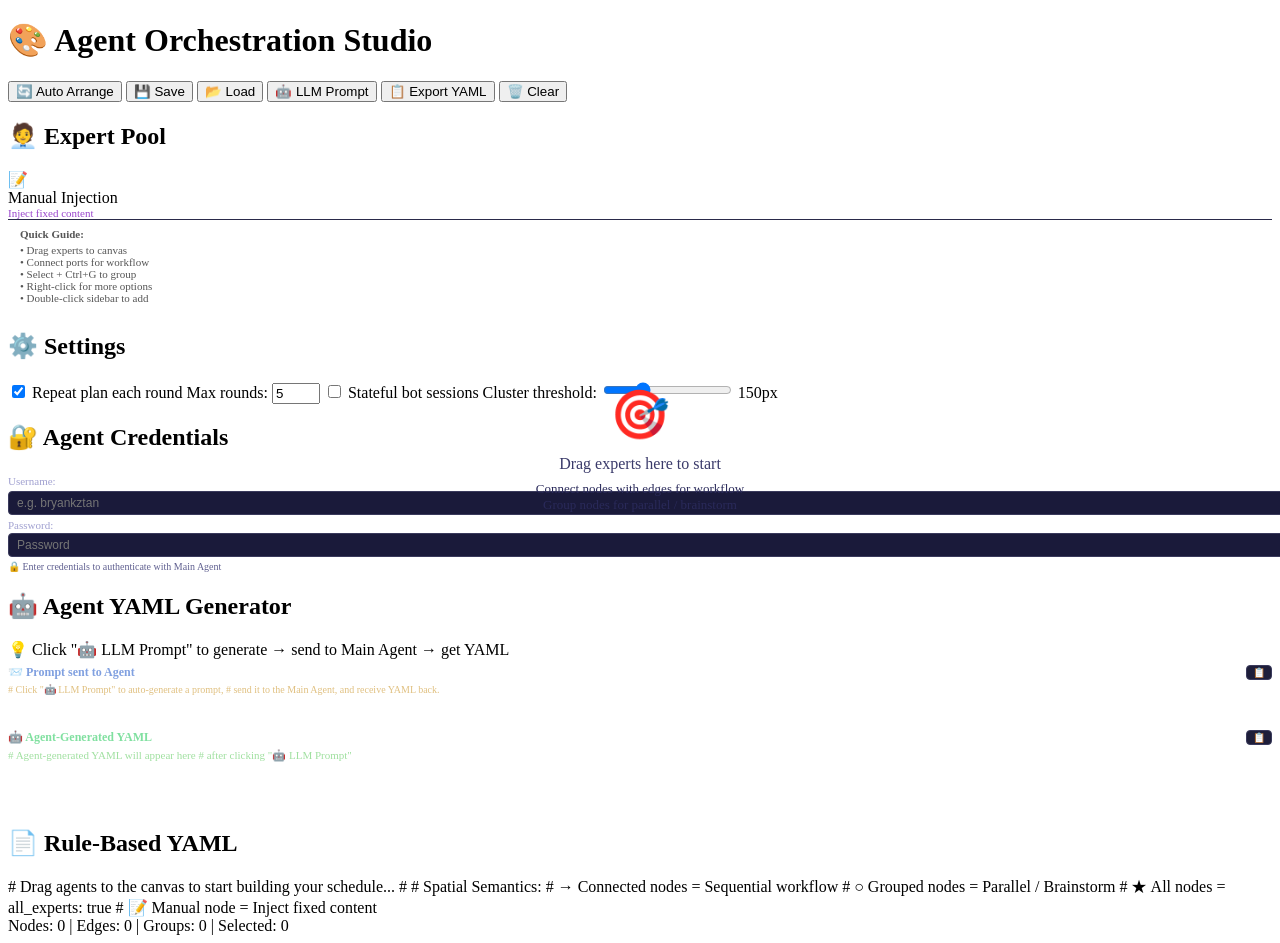
==== visual/index.html @ 95d30788 "orchestra build" ====
<!DOCTYPE html>
<html lang="zh-CN">
<head>
    <meta charset="UTF-8">
    <meta name="viewport" content="width=device-width, initial-scale=1.0">
    <title>🎨 Agent Orchestration Studio</title>
    <link rel="stylesheet" href="/static/style.css">
</head>
<body>

<!-- ── Top Bar ── -->
<div class="top-bar">
    <h1>🎨 Agent Orchestration Studio</h1>
    <div class="controls">
        <button id="btn-auto-arrange" title="Auto-arrange nodes in circle">🔄 Auto Arrange</button>
        <button id="btn-save" title="Save current layout">💾 Save</button>
        <button id="btn-load" title="Load saved layout">📂 Load</button>
        <button id="btn-generate-prompt" title="Generate LLM prompt for YAML generation">🤖 LLM Prompt</button>
        <button id="btn-export" class="primary" title="Copy YAML to clipboard">📋 Export YAML</button>
        <button id="btn-clear" class="danger" title="Clear canvas">🗑️ Clear</button>
    </div>
</div>

<!-- ── Main Layout ── -->
<div class="main-container">

    <!-- Left Sidebar - Expert Pool -->
    <div class="sidebar">
        <h2>🧑‍💼 Expert Pool</h2>
        <div class="expert-list" id="expert-list">
            <!-- Populated by JS -->
        </div>

        <!-- Manual injection card -->
        <div class="manual-card" draggable="true" id="manual-injection-card">
            <span class="emoji">📝</span>
            <div class="info">
                <div class="name">Manual Injection</div>
                <div class="tag" style="font-size:11px;color:#9944cc;">Inject fixed content</div>
            </div>
        </div>

        <!-- Help -->
        <div style="padding:8px 12px;font-size:11px;color:#555;border-top:1px solid #2a2a4a;">
            <div style="margin-bottom:4px;"><b>Quick Guide:</b></div>
            <div>• Drag experts to canvas</div>
            <div>• Connect ports for workflow</div>
            <div>• Select + Ctrl+G to group</div>
            <div>• Right-click for more options</div>
            <div>• Double-click sidebar to add</div>
        </div>
    </div>

    <!-- Canvas Area -->
    <div class="canvas-wrapper">
        <div id="canvas-area">
            <svg id="edge-svg" style="width:100%;height:100%;position:absolute;top:0;left:0;z-index:5;pointer-events:none;">
                <defs>
                    <marker id="arrowhead" markerWidth="10" markerHeight="7" refX="10" refY="3.5" orient="auto">
                        <polygon points="0 0, 10 3.5, 0 7" fill="#667eea" />
                    </marker>
                </defs>
            </svg>
            <!-- Placeholder hint -->
            <div id="canvas-hint" style="position:absolute;top:50%;left:50%;transform:translate(-50%,-50%);text-align:center;color:#3a3a6a;pointer-events:none;z-index:1;">
                <div style="font-size:48px;margin-bottom:12px;">🎯</div>
                <div style="font-size:16px;font-weight:500;">Drag experts here to start</div>
                <div style="font-size:13px;margin-top:8px;color:#2a2a5a;">
                    Connect nodes with edges for workflow<br>
                    Group nodes for parallel / brainstorm
                </div>
            </div>
        </div>
    </div>

    <!-- Right Panel - YAML Output & Settings -->
    <div class="right-panel">
        <h2>⚙️ Settings</h2>
        <div class="settings-section">
            <label>
                <input type="checkbox" id="setting-repeat" checked>
                Repeat plan each round
            </label>
            <label>
                Max rounds:
                <input type="number" id="setting-rounds" value="5" min="1" max="20">
            </label>
            <label>
                <input type="checkbox" id="setting-bot-session">
                Stateful bot sessions
            </label>
            <label>
                Cluster threshold:
                <input type="range" id="setting-threshold" min="50" max="400" value="150">
                <span id="threshold-value">150px</span>
            </label>
        </div>

        <h2>🔐 Agent Credentials</h2>
        <div class="settings-section" style="margin-bottom:8px;">
            <label style="font-size:11px;color:#a0a0d0;">
                Username:
                <input type="text" id="agent-username" placeholder="e.g. bryankztan" style="width:100%;padding:4px 8px;background:#1a1a3a;border:1px solid #3a3a5c;border-radius:4px;color:#e0e0ff;font-size:12px;margin-top:2px;">
            </label>
            <label style="font-size:11px;color:#a0a0d0;margin-top:4px;display:block;">
                Password:
                <input type="password" id="agent-password" placeholder="Password" style="width:100%;padding:4px 8px;background:#1a1a3a;border:1px solid #3a3a5c;border-radius:4px;color:#e0e0ff;font-size:12px;margin-top:2px;">
            </label>
            <div id="auth-status" style="font-size:10px;color:#606090;margin-top:4px;">🔒 Enter credentials to authenticate with Main Agent</div>
        </div>

        <h2>🤖 Agent YAML Generator</h2>
        <div id="agent-status" class="agent-status idle">
            💡 Click "🤖 LLM Prompt" to generate → send to Main Agent → get YAML
        </div>

        <h3 style="font-size:12px;color:#80a0e0;margin:6px 0 4px;">
            📨 Prompt sent to Agent
            <button onclick="copyLLMPrompt()" style="float:right;font-size:10px;padding:1px 6px;border:1px solid #3a3a5c;border-radius:4px;background:#1e1e3a;color:#c0c0e0;cursor:pointer;" title="Copy prompt">📋</button>
        </h3>
        <div class="yaml-output" id="llm-prompt-content" style="max-height:140px;min-height:40px;flex:none;color:#e0c080;margin-bottom:4px;font-size:10px;">
# Click "🤖 LLM Prompt" to auto-generate a prompt,
# send it to the Main Agent, and receive YAML back.
        </div>

        <h3 style="font-size:12px;color:#80e0a0;margin:6px 0 4px;">
            🤖 Agent-Generated YAML
            <button onclick="copyAgentYaml()" style="float:right;font-size:10px;padding:1px 6px;border:1px solid #3a3a5c;border-radius:4px;background:#1e1e3a;color:#c0c0e0;cursor:pointer;" title="Copy agent YAML">📋</button>
        </h3>
        <div class="yaml-output" id="agent-yaml-content" style="max-height:200px;min-height:60px;flex:none;color:#a0e0a0;font-size:11px;">
# Agent-generated YAML will appear here
# after clicking "🤖 LLM Prompt"
        </div>

        <h2>📄 Rule-Based YAML</h2>
        <div class="yaml-output" id="yaml-content">
# Drag agents to the canvas to start building your schedule...
#
# Spatial Semantics:
#   → Connected nodes = Sequential workflow
#   ○ Grouped nodes = Parallel / Brainstorm
#   ★ All nodes = all_experts: true
#   📝 Manual node = Inject fixed content
        </div>

        <!-- Status bar inside panel -->
        <div class="status-bar" id="status-bar">
            Nodes: 0 | Edges: 0 | Groups: 0 | Selected: 0
        </div>
    </div>
</div>

<script src="/static/app.js"></script>
<script src="/static/events.js"></script>
<script>
    // Setup manual injection card drag
    document.getElementById('manual-injection-card').addEventListener('dragstart', (e) => {
        e.dataTransfer.setData('application/json', JSON.stringify({
            type: 'manual',
            name: 'Manual Injection',
            tag: 'manual',
            emoji: '📝',
            author: '主持人',
            content: 'Please continue the discussion.',
        }));
        e.dataTransfer.effectAllowed = 'copy';
    });

    // Hide canvas hint when nodes exist
    const hintObserver = new MutationObserver(() => {
        const hint = document.getElementById('canvas-hint');
        if (hint) {
            hint.style.display = state.nodes.length > 0 ? 'none' : 'block';
        }
    });
    hintObserver.observe(document.getElementById('canvas-area'), { childList: true });
</script>

</body>
</html>
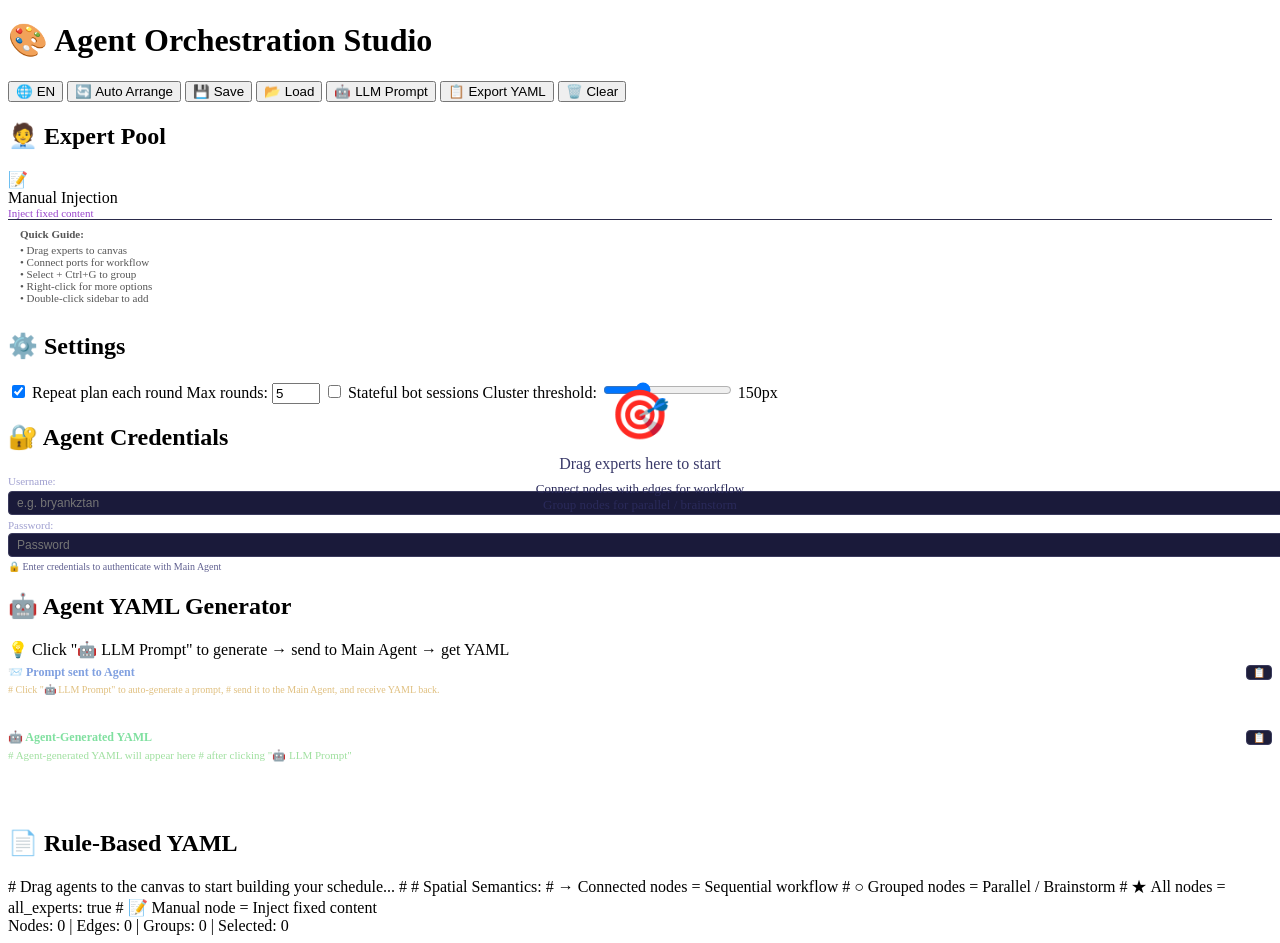
==== commit 3adf1707: "front update" ====
--- a/visual/index.html
+++ b/visual/index.html
@@ -12,12 +12,13 @@
 <div class="top-bar">
     <h1>🎨 Agent Orchestration Studio</h1>
     <div class="controls">
-        <button id="btn-auto-arrange" title="Auto-arrange nodes in circle">🔄 Auto Arrange</button>
-        <button id="btn-save" title="Save current layout">💾 Save</button>
-        <button id="btn-load" title="Load saved layout">📂 Load</button>
-        <button id="btn-generate-prompt" title="Generate LLM prompt for YAML generation">🤖 LLM Prompt</button>
-        <button id="btn-export" class="primary" title="Copy YAML to clipboard">📋 Export YAML</button>
-        <button id="btn-clear" class="danger" title="Clear canvas">🗑️ Clear</button>
+        <button id="btn-lang" title="Switch Language / 切换语言" onclick="toggleLang()">🌐 EN</button>
+        <button id="btn-auto-arrange" data-i18n-title="tip_auto_arrange" title="Auto-arrange nodes in circle"><span data-i18n="btn_auto_arrange">🔄 Auto Arrange</span></button>
+        <button id="btn-save" data-i18n-title="tip_save" title="Save current layout"><span data-i18n="btn_save">💾 Save</span></button>
+        <button id="btn-load" data-i18n-title="tip_load" title="Load saved layout"><span data-i18n="btn_load">📂 Load</span></button>
+        <button id="btn-generate-prompt" data-i18n-title="tip_llm_prompt" title="Generate LLM prompt for YAML generation"><span data-i18n="btn_llm_prompt">🤖 LLM Prompt</span></button>
+        <button id="btn-export" class="primary" data-i18n-title="tip_export" title="Copy YAML to clipboard"><span data-i18n="btn_export">📋 Export YAML</span></button>
+        <button id="btn-clear" class="danger" data-i18n-title="tip_clear" title="Clear canvas"><span data-i18n="btn_clear">🗑️ Clear</span></button>
     </div>
 </div>
 
@@ -26,7 +27,7 @@
 
     <!-- Left Sidebar - Expert Pool -->
     <div class="sidebar">
-        <h2>🧑‍💼 Expert Pool</h2>
+        <h2 data-i18n="sidebar_expert_pool">🧑‍💼 Expert Pool</h2>
         <div class="expert-list" id="expert-list">
             <!-- Populated by JS -->
         </div>
@@ -35,19 +36,19 @@
         <div class="manual-card" draggable="true" id="manual-injection-card">
             <span class="emoji">📝</span>
             <div class="info">
-                <div class="name">Manual Injection</div>
-                <div class="tag" style="font-size:11px;color:#9944cc;">Inject fixed content</div>
+                <div class="name" data-i18n="manual_injection">Manual Injection</div>
+                <div class="tag" style="font-size:11px;color:#9944cc;" data-i18n="manual_inject_desc">Inject fixed content</div>
             </div>
         </div>
 
         <!-- Help -->
         <div style="padding:8px 12px;font-size:11px;color:#555;border-top:1px solid #2a2a4a;">
-            <div style="margin-bottom:4px;"><b>Quick Guide:</b></div>
-            <div>• Drag experts to canvas</div>
-            <div>• Connect ports for workflow</div>
-            <div>• Select + Ctrl+G to group</div>
-            <div>• Right-click for more options</div>
-            <div>• Double-click sidebar to add</div>
+            <div style="margin-bottom:4px;"><b data-i18n="quick_guide_title">Quick Guide:</b></div>
+            <div data-i18n="guide_drag">• Drag experts to canvas</div>
+            <div data-i18n="guide_connect">• Connect ports for workflow</div>
+            <div data-i18n="guide_group">• Select + Ctrl+G to group</div>
+            <div data-i18n="guide_right_click">• Right-click for more options</div>
+            <div data-i18n="guide_dblclick">• Double-click sidebar to add</div>
         </div>
     </div>
 
@@ -64,8 +65,8 @@
             <!-- Placeholder hint -->
             <div id="canvas-hint" style="position:absolute;top:50%;left:50%;transform:translate(-50%,-50%);text-align:center;color:#3a3a6a;pointer-events:none;z-index:1;">
                 <div style="font-size:48px;margin-bottom:12px;">🎯</div>
-                <div style="font-size:16px;font-weight:500;">Drag experts here to start</div>
-                <div style="font-size:13px;margin-top:8px;color:#2a2a5a;">
+                <div style="font-size:16px;font-weight:500;" data-i18n="hint_drag">Drag experts here to start</div>
+                <div style="font-size:13px;margin-top:8px;color:#2a2a5a;" data-i18n="hint_connect">
                     Connect nodes with edges for workflow<br>
                     Group nodes for parallel / brainstorm
                 </div>
@@ -75,65 +76,65 @@
 
     <!-- Right Panel - YAML Output & Settings -->
     <div class="right-panel">
-        <h2>⚙️ Settings</h2>
+        <h2 data-i18n="panel_settings">⚙️ Settings</h2>
         <div class="settings-section">
             <label>
                 <input type="checkbox" id="setting-repeat" checked>
-                Repeat plan each round
+                <span data-i18n="setting_repeat">Repeat plan each round</span>
             </label>
             <label>
-                Max rounds:
+                <span data-i18n="setting_max_rounds">Max rounds:</span>
                 <input type="number" id="setting-rounds" value="5" min="1" max="20">
             </label>
             <label>
                 <input type="checkbox" id="setting-bot-session">
-                Stateful bot sessions
+                <span data-i18n="setting_bot_session">Stateful bot sessions</span>
             </label>
             <label>
-                Cluster threshold:
+                <span data-i18n="setting_threshold">Cluster threshold:</span>
                 <input type="range" id="setting-threshold" min="50" max="400" value="150">
                 <span id="threshold-value">150px</span>
             </label>
         </div>
 
-        <h2>🔐 Agent Credentials</h2>
+        <h2 data-i18n="panel_credentials">🔐 Agent Credentials</h2>
         <div class="settings-section" style="margin-bottom:8px;">
             <label style="font-size:11px;color:#a0a0d0;">
-                Username:
-                <input type="text" id="agent-username" placeholder="e.g. bryankztan" style="width:100%;padding:4px 8px;background:#1a1a3a;border:1px solid #3a3a5c;border-radius:4px;color:#e0e0ff;font-size:12px;margin-top:2px;">
+                <span data-i18n="label_username">Username:</span>
+                <input type="text" id="agent-username" data-i18n-placeholder="ph_username" placeholder="e.g. bryankztan" style="width:100%;padding:4px 8px;background:#1a1a3a;border:1px solid #3a3a5c;border-radius:4px;color:#e0e0ff;font-size:12px;margin-top:2px;">
             </label>
             <label style="font-size:11px;color:#a0a0d0;margin-top:4px;display:block;">
-                Password:
-                <input type="password" id="agent-password" placeholder="Password" style="width:100%;padding:4px 8px;background:#1a1a3a;border:1px solid #3a3a5c;border-radius:4px;color:#e0e0ff;font-size:12px;margin-top:2px;">
+                <span data-i18n="label_password">Password:</span>
+                <input type="password" id="agent-password" data-i18n-placeholder="ph_password" placeholder="Password" style="width:100%;padding:4px 8px;background:#1a1a3a;border:1px solid #3a3a5c;border-radius:4px;color:#e0e0ff;font-size:12px;margin-top:2px;">
             </label>
-            <div id="auth-status" style="font-size:10px;color:#606090;margin-top:4px;">🔒 Enter credentials to authenticate with Main Agent</div>
+            <div id="auth-status" style="font-size:10px;color:#606090;margin-top:4px;" data-i18n="auth_hint">🔒 Enter credentials to authenticate with Main Agent</div>
         </div>
 
-        <h2>🤖 Agent YAML Generator</h2>
-        <div id="agent-status" class="agent-status idle">
+        <h2 data-i18n="panel_yaml_gen">🤖 Agent YAML Generator</h2>
+        <div id="agent-status" class="agent-status idle" data-i18n="status_idle">
             💡 Click "🤖 LLM Prompt" to generate → send to Main Agent → get YAML
         </div>
 
         <h3 style="font-size:12px;color:#80a0e0;margin:6px 0 4px;">
-            📨 Prompt sent to Agent
-            <button onclick="copyLLMPrompt()" style="float:right;font-size:10px;padding:1px 6px;border:1px solid #3a3a5c;border-radius:4px;background:#1e1e3a;color:#c0c0e0;cursor:pointer;" title="Copy prompt">📋</button>
+            <span data-i18n="label_prompt_sent">📨 Prompt sent to Agent</span>
+            <button onclick="copyLLMPrompt()" style="float:right;font-size:10px;padding:1px 6px;border:1px solid #3a3a5c;border-radius:4px;background:#1e1e3a;color:#c0c0e0;cursor:pointer;" data-i18n-title="tip_copy" title="Copy prompt">📋</button>
         </h3>
-        <div class="yaml-output" id="llm-prompt-content" style="max-height:140px;min-height:40px;flex:none;color:#e0c080;margin-bottom:4px;font-size:10px;">
+        <div class="yaml-output" id="llm-prompt-content" style="max-height:140px;min-height:40px;flex:none;color:#e0c080;margin-bottom:4px;font-size:10px;" data-i18n="prompt_placeholder">
 # Click "🤖 LLM Prompt" to auto-generate a prompt,
 # send it to the Main Agent, and receive YAML back.
         </div>
 
         <h3 style="font-size:12px;color:#80e0a0;margin:6px 0 4px;">
-            🤖 Agent-Generated YAML
-            <button onclick="copyAgentYaml()" style="float:right;font-size:10px;padding:1px 6px;border:1px solid #3a3a5c;border-radius:4px;background:#1e1e3a;color:#c0c0e0;cursor:pointer;" title="Copy agent YAML">📋</button>
+            <span data-i18n="label_agent_yaml">🤖 Agent-Generated YAML</span>
+            <button onclick="copyAgentYaml()" style="float:right;font-size:10px;padding:1px 6px;border:1px solid #3a3a5c;border-radius:4px;background:#1e1e3a;color:#c0c0e0;cursor:pointer;" data-i18n-title="tip_copy" title="Copy agent YAML">📋</button>
         </h3>
-        <div class="yaml-output" id="agent-yaml-content" style="max-height:200px;min-height:60px;flex:none;color:#a0e0a0;font-size:11px;">
+        <div class="yaml-output" id="agent-yaml-content" style="max-height:200px;min-height:60px;flex:none;color:#a0e0a0;font-size:11px;" data-i18n="agent_yaml_placeholder">
 # Agent-generated YAML will appear here
 # after clicking "🤖 LLM Prompt"
         </div>
 
-        <h2>📄 Rule-Based YAML</h2>
-        <div class="yaml-output" id="yaml-content">
+        <h2 data-i18n="panel_rule_yaml">📄 Rule-Based YAML</h2>
+        <div class="yaml-output" id="yaml-content" data-i18n="yaml_hint">
 # Drag agents to the canvas to start building your schedule...
 #
 # Spatial Semantics:
@@ -157,7 +158,7 @@
     document.getElementById('manual-injection-card').addEventListener('dragstart', (e) => {
         e.dataTransfer.setData('application/json', JSON.stringify({
             type: 'manual',
-            name: 'Manual Injection',
+            name: i18n('manual_injection'),
             tag: 'manual',
             emoji: '📝',
             author: '主持人',
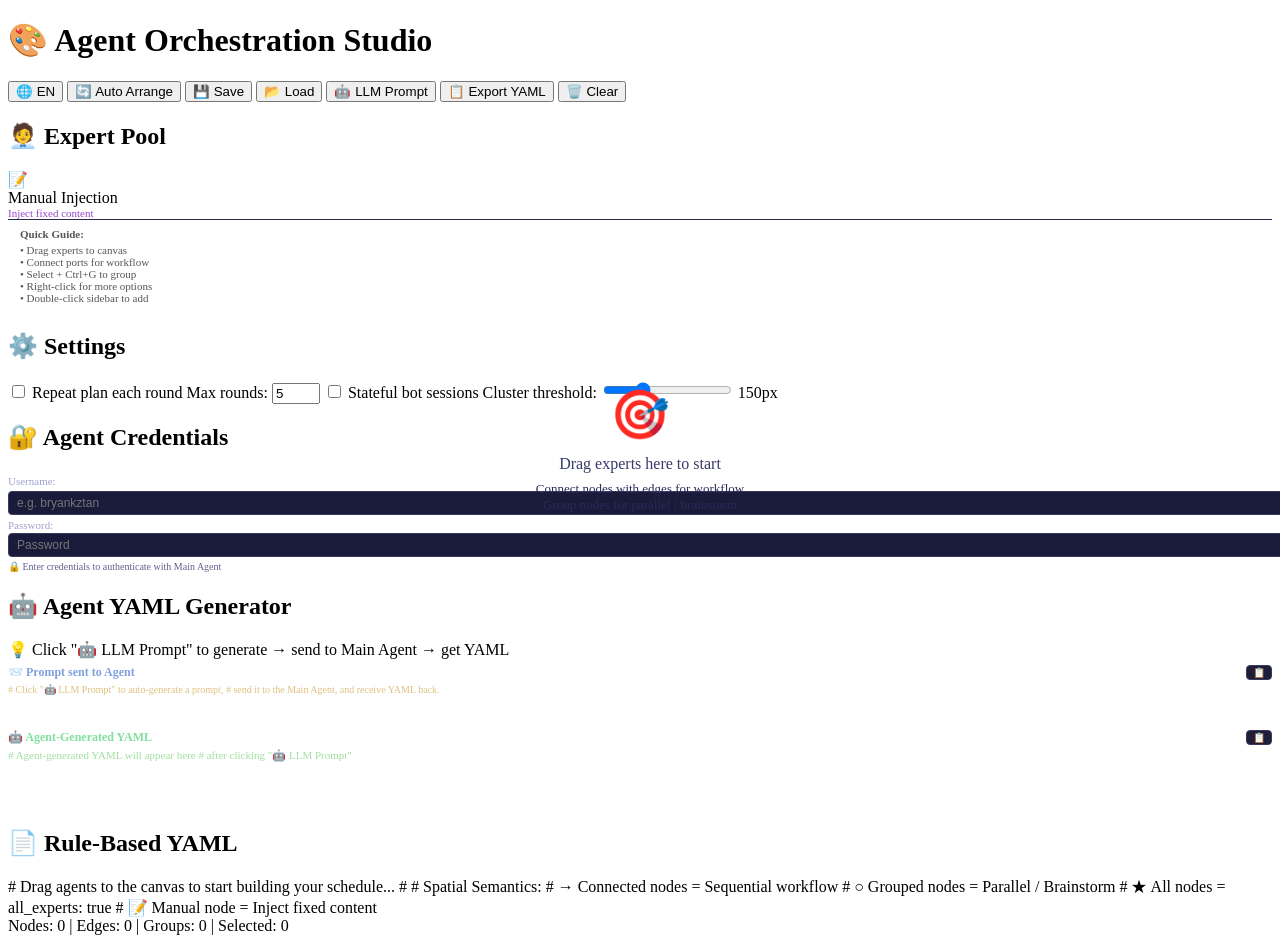
==== commit 39fafedf: "safe stop agent" ====
--- a/visual/index.html
+++ b/visual/index.html
@@ -79,7 +79,7 @@
         <h2 data-i18n="panel_settings">⚙️ Settings</h2>
         <div class="settings-section">
             <label>
-                <input type="checkbox" id="setting-repeat" checked>
+                <input type="checkbox" id="setting-repeat">
                 <span data-i18n="setting_repeat">Repeat plan each round</span>
             </label>
             <label>
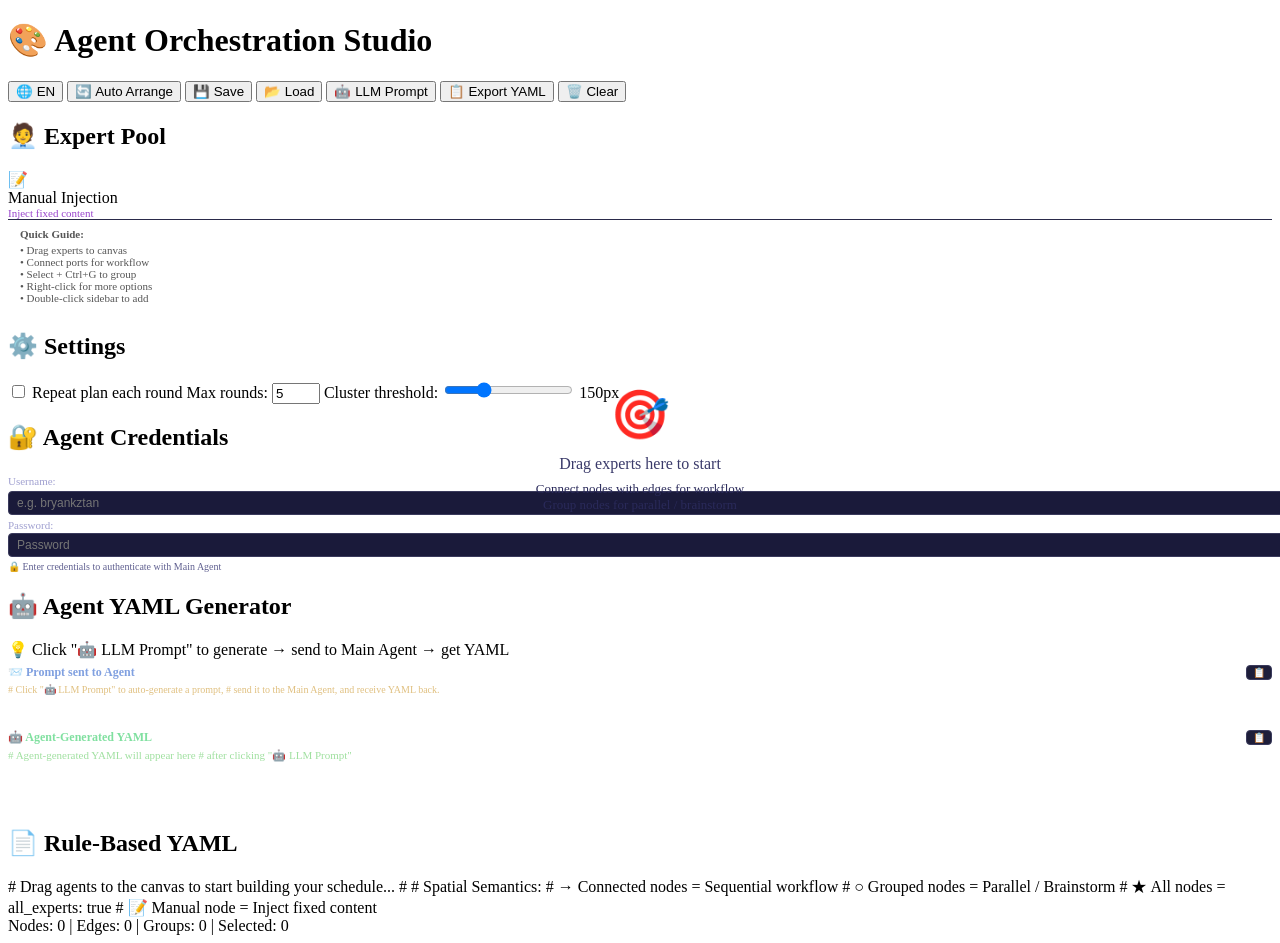
==== commit d391117d: "DCG" ====
--- a/visual/index.html
+++ b/visual/index.html
@@ -60,6 +60,12 @@
                     <marker id="arrowhead" markerWidth="10" markerHeight="7" refX="10" refY="3.5" orient="auto">
                         <polygon points="0 0, 10 3.5, 0 7" fill="#667eea" />
                     </marker>
+                    <marker id="arrowhead-green" markerWidth="10" markerHeight="7" refX="10" refY="3.5" orient="auto">
+                        <polygon points="0 0, 10 3.5, 0 7" fill="#44bb88" />
+                    </marker>
+                    <marker id="arrowhead-orange" markerWidth="10" markerHeight="7" refX="10" refY="3.5" orient="auto">
+                        <polygon points="0 0, 10 3.5, 0 7" fill="#ff8844" />
+                    </marker>
                 </defs>
             </svg>
             <!-- Placeholder hint -->
@@ -86,10 +92,7 @@
                 <span data-i18n="setting_max_rounds">Max rounds:</span>
                 <input type="number" id="setting-rounds" value="5" min="1" max="20">
             </label>
-            <label>
-                <input type="checkbox" id="setting-bot-session">
-                <span data-i18n="setting_bot_session">Stateful bot sessions</span>
-            </label>
+            <!-- bot-session removed: stateful is now per-node -->
             <label>
                 <span data-i18n="setting_threshold">Cluster threshold:</span>
                 <input type="range" id="setting-threshold" min="50" max="400" value="150">
